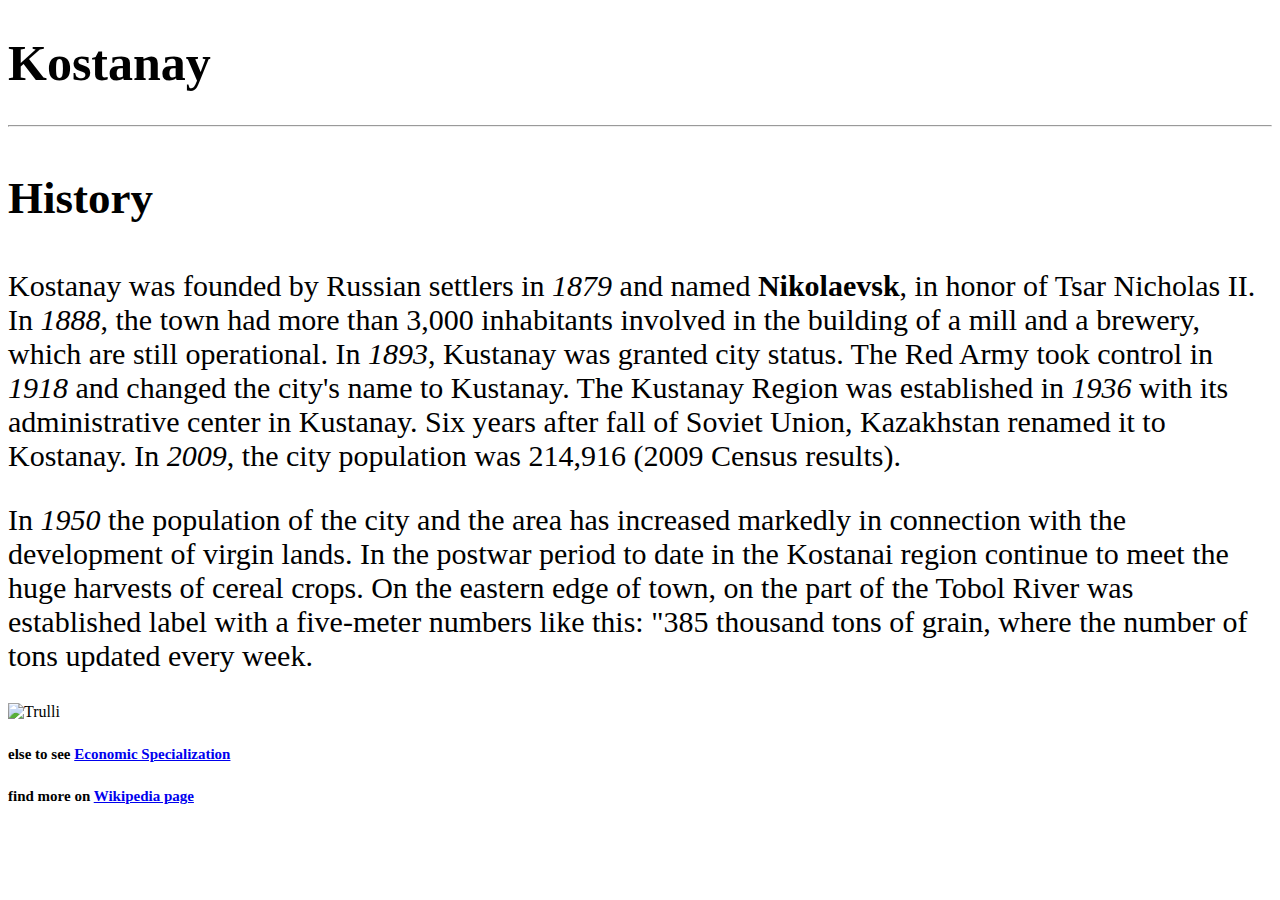
==== history.html @ 2966a309 "Add files via upload" ====
<!DOCTYPE html>
<html lang="en">
<head>
<meta charset="UTF-8">
<title>My  Hometown</title>
</head>
<body>
    
<h1 style="font-size:50px;">Kostanay</h1>
<hr>
<h3 style="font-size:45px;">History</h3>
<p style="font-size:30px;">Kostanay was founded by Russian settlers in <i>1879</i> and named <b>Nikolaevsk</b>, in honor of Tsar Nicholas II. <br>In <i>1888</i>, the town had more than 3,000 inhabitants involved in the building of a mill and a brewery, which are still operational. In <i>1893</i>, Kustanay was granted city status. The Red Army took control in <i>1918</i> and changed the city's name to Kustanay. The Kustanay Region was established in <i>1936</i> with its administrative center in Kustanay. Six years after fall of Soviet Union, Kazakhstan renamed it to Kostanay. In <i>2009</i>, the city population was 214,916 (2009 Census results).</p>
<p style="font-size:30px;">In <i>1950</i> the population of the city and the area has increased markedly in connection with the development of virgin lands. In the postwar period to date in the Kostanai region continue to meet the huge harvests of cereal crops. On the eastern edge of town, on the part of the Tobol River was established label with a five-meter numbers like this: "385 thousand tons of grain, where the number of tons updated every week.</p>
<img src="my_image.jpg" alt="Trulli" width="500" height="333">
<h5 style="font-size:15px;">else to see
<a href="file:///C:/Users/aizhan.token/Desktop/economic%20specialization.html">Economic Specialization</a>
</h5>
<h5 style="font-size:15px;">find more on
    <a href="https://en.wikipedia.org/wiki/Kostanay">Wikipedia page</a>
    </h5>

</body>
</html>
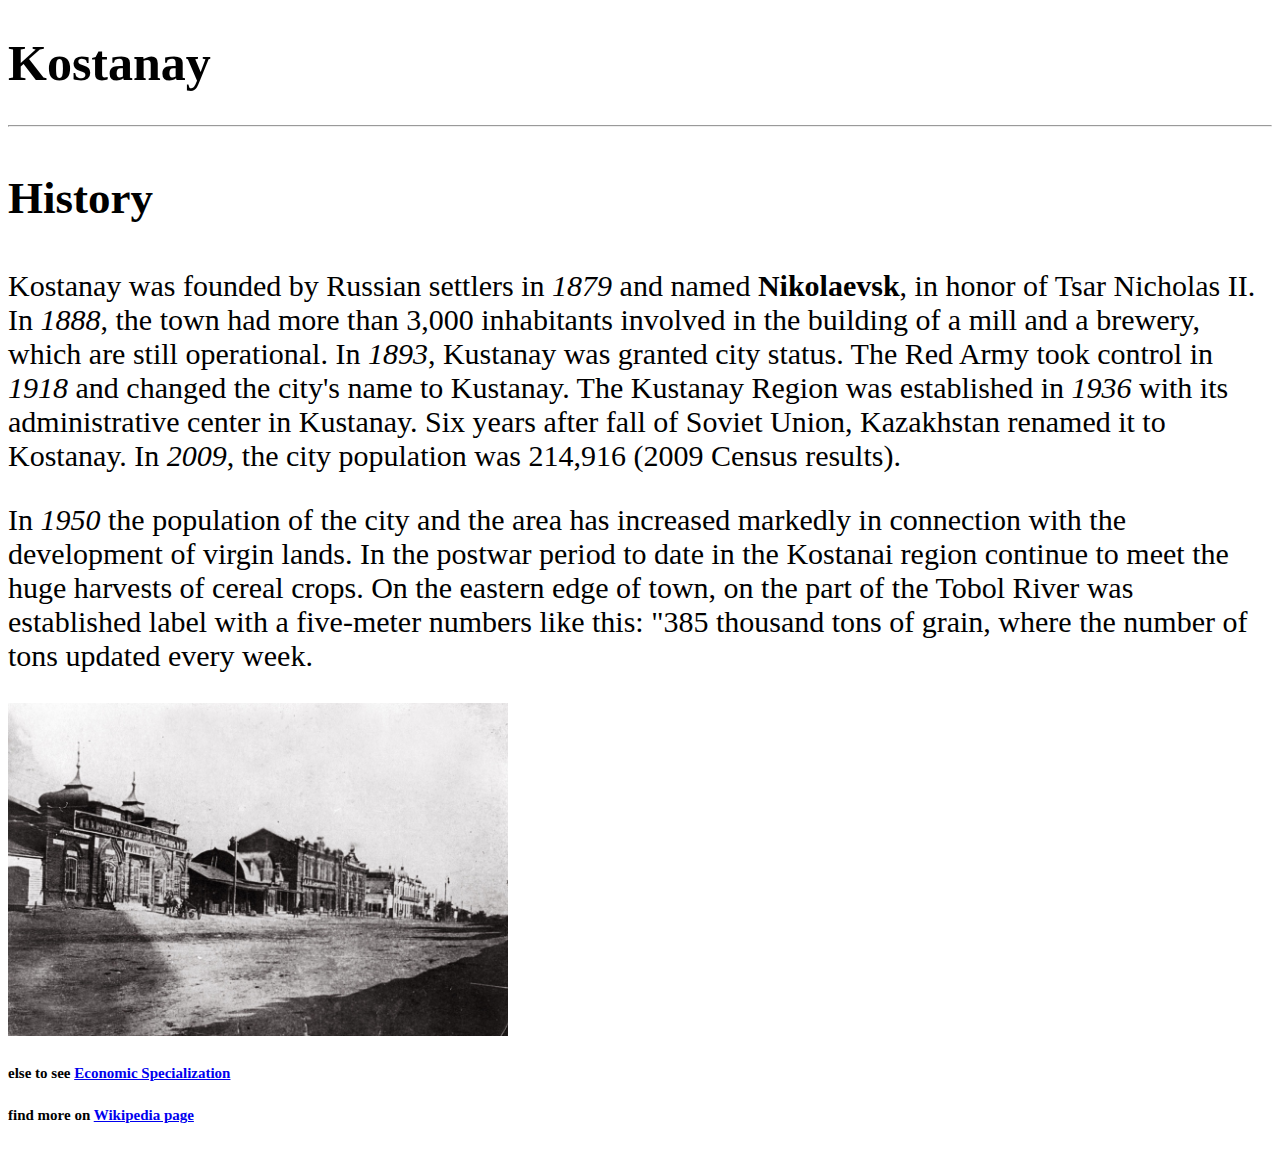
==== commit 3f30b511: "Update history.html" ====
--- a/history.html
+++ b/history.html
@@ -13,7 +13,7 @@
 <p style="font-size:30px;">In <i>1950</i> the population of the city and the area has increased markedly in connection with the development of virgin lands. In the postwar period to date in the Kostanai region continue to meet the huge harvests of cereal crops. On the eastern edge of town, on the part of the Tobol River was established label with a five-meter numbers like this: "385 thousand tons of grain, where the number of tons updated every week.</p>
 <img src="my_image.jpg" alt="Trulli" width="500" height="333">
 <h5 style="font-size:15px;">else to see
-<a href="file:///C:/Users/aizhan.token/Desktop/economic%20specialization.html">Economic Specialization</a>
+<a href="https://tik-token.github.io/economic%20specialization.html">Economic Specialization</a>
 </h5>
 <h5 style="font-size:15px;">find more on
     <a href="https://en.wikipedia.org/wiki/Kostanay">Wikipedia page</a>
